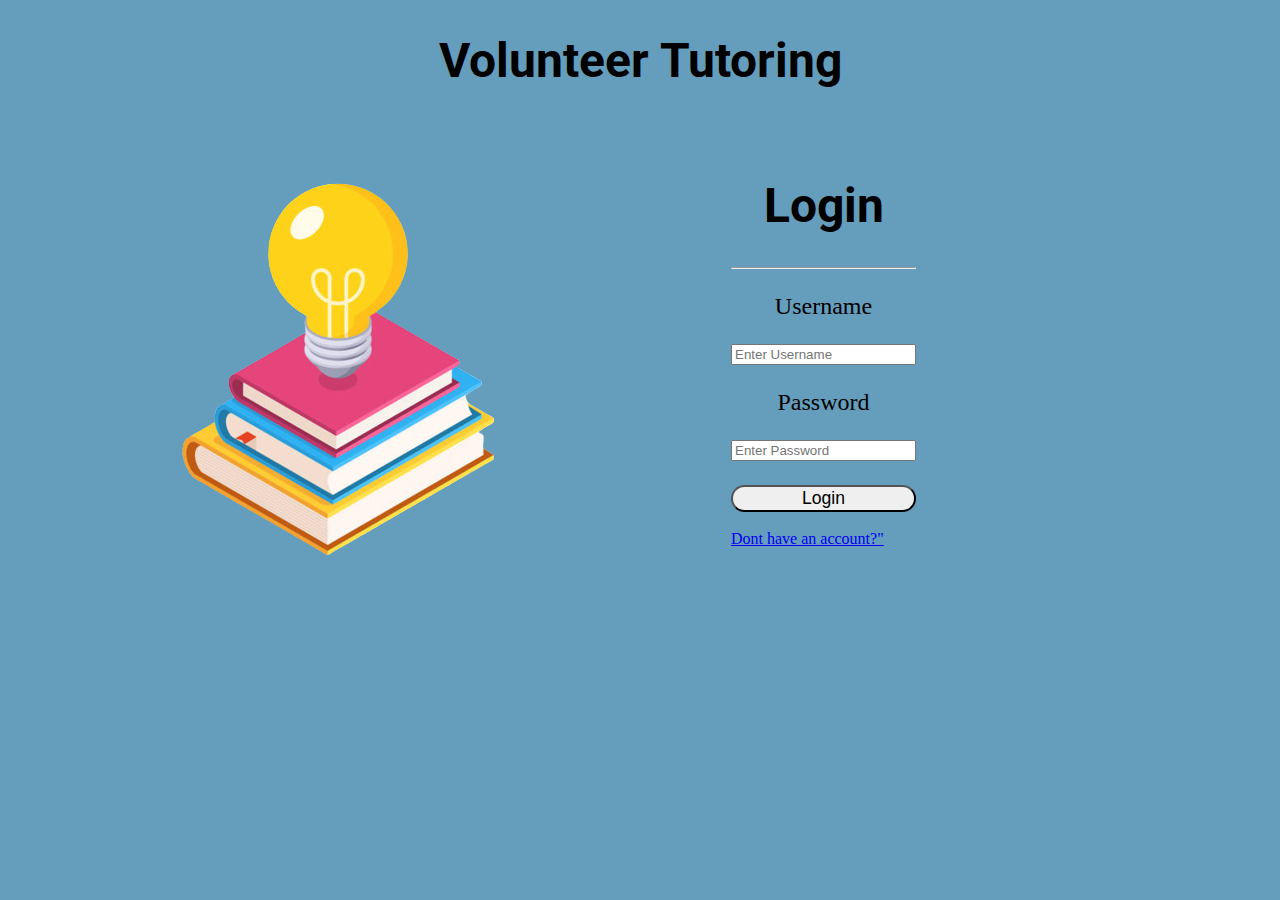
==== index.html @ 277fc30d ".." ====
<!DOCTYPE html>
<html lang="en">
<head>
    <meta charset="UTF-8">
    <meta http-equiv="X-UA-Compatible" content="IE=edge">
    <meta name="viewport" content="width=device-width, initial-scale=1.0">
    <title>Document</title>
    <script src ="https://smtpjs.com/v3/smtp.js"></script>
    <script src ="index.js"></script>
    <link rel="stylesheet" href="main.css">

    <style>

    </style>
</head>
<body>
    <h1 class="header">Volunteer Tutoring</h1>
    <div class="container">
        <img src="tutoring-removebg-preview.png">
        <div class="loginBox"> 
            <h1>Login</h1>  <hr>
            <form>
                <p>Username</p>
                <input type="text" name="" id="enterUser" placeholder="Enter Username">
                <p>Password</p> 
                <input type="password" id="enterPw" name="" placeholder="Enter Password"> <br>
                <button  type="button"onclick="verify();GetUserwithEverythird()" id="enterButton">Login</button><br> 
                <br>
                <a href="SignUp.html">Dont have an account?"</a> 
            </form>
        </div>
    </div>
    <script src ="https://smtpjs.com/v3/smtp.js"></script>
    <script src="index.js"></script>
</body>
</html>
---- main.css ----
@import url('https://fonts.googleapis.com/css2?family=Roboto:wght@100&display=swap');
html {
    height: 100%;
    
    background-color: #659DBD;

    /* font-family: 'Roboto', sans-serif; */
    
}
h1  {
    text-align: center;
    font-family: 'Roboto', sans-serif; 
    font-size: 3rem;
}

.container {
    margin-left: 5rem;
    margin-right: 5rem;
}


.loginBox {
    float: right;
    align-items: center;
    justify-content: center;
    margin-right: 25%;
    margin-top: 1.5rem;

}

p {
    text-align: center;
    font-size: 1.5rem;
}

button {
    margin-top: 1.5rem;
    font-size: 1.1rem;
    width: 100%;
    border-radius: 2rem;

    
    
}

.top-header {
    background-color: black;
}
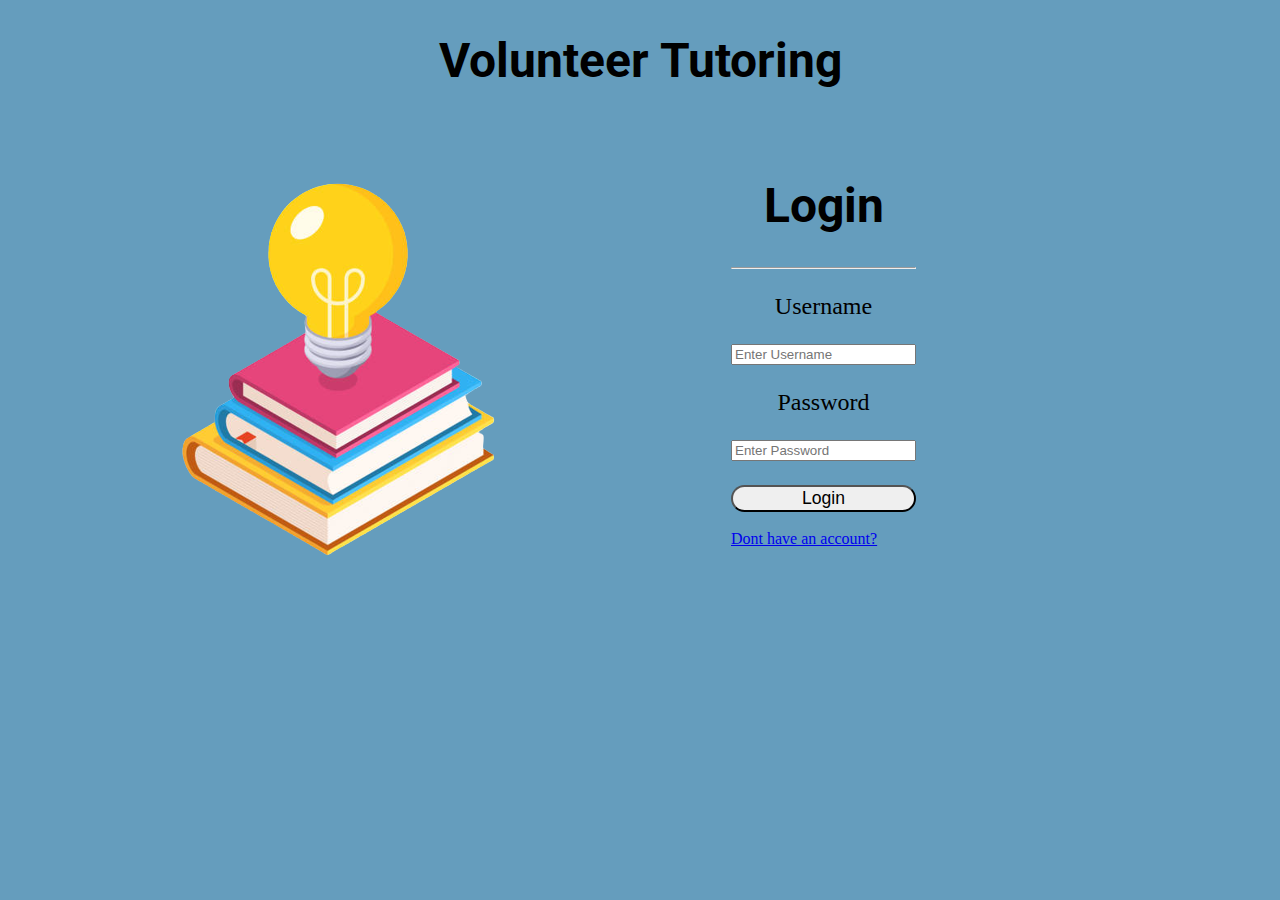
==== commit e34d76bd: "Update index.html" ====
--- a/index.html
+++ b/index.html
@@ -27,7 +27,7 @@
                 <input type="password" id="enterPw" name="" placeholder="Enter Password"> <br>
                 <button  type="button"onclick="verify();GetUserwithEverythird()" id="enterButton">Login</button><br> 
                 <br>
-                <a href="SignUp.html">Dont have an account?"</a> 
+                <a href="SignUp.html">Dont have an account?</a> 
             </form>
         </div>
     </div>
